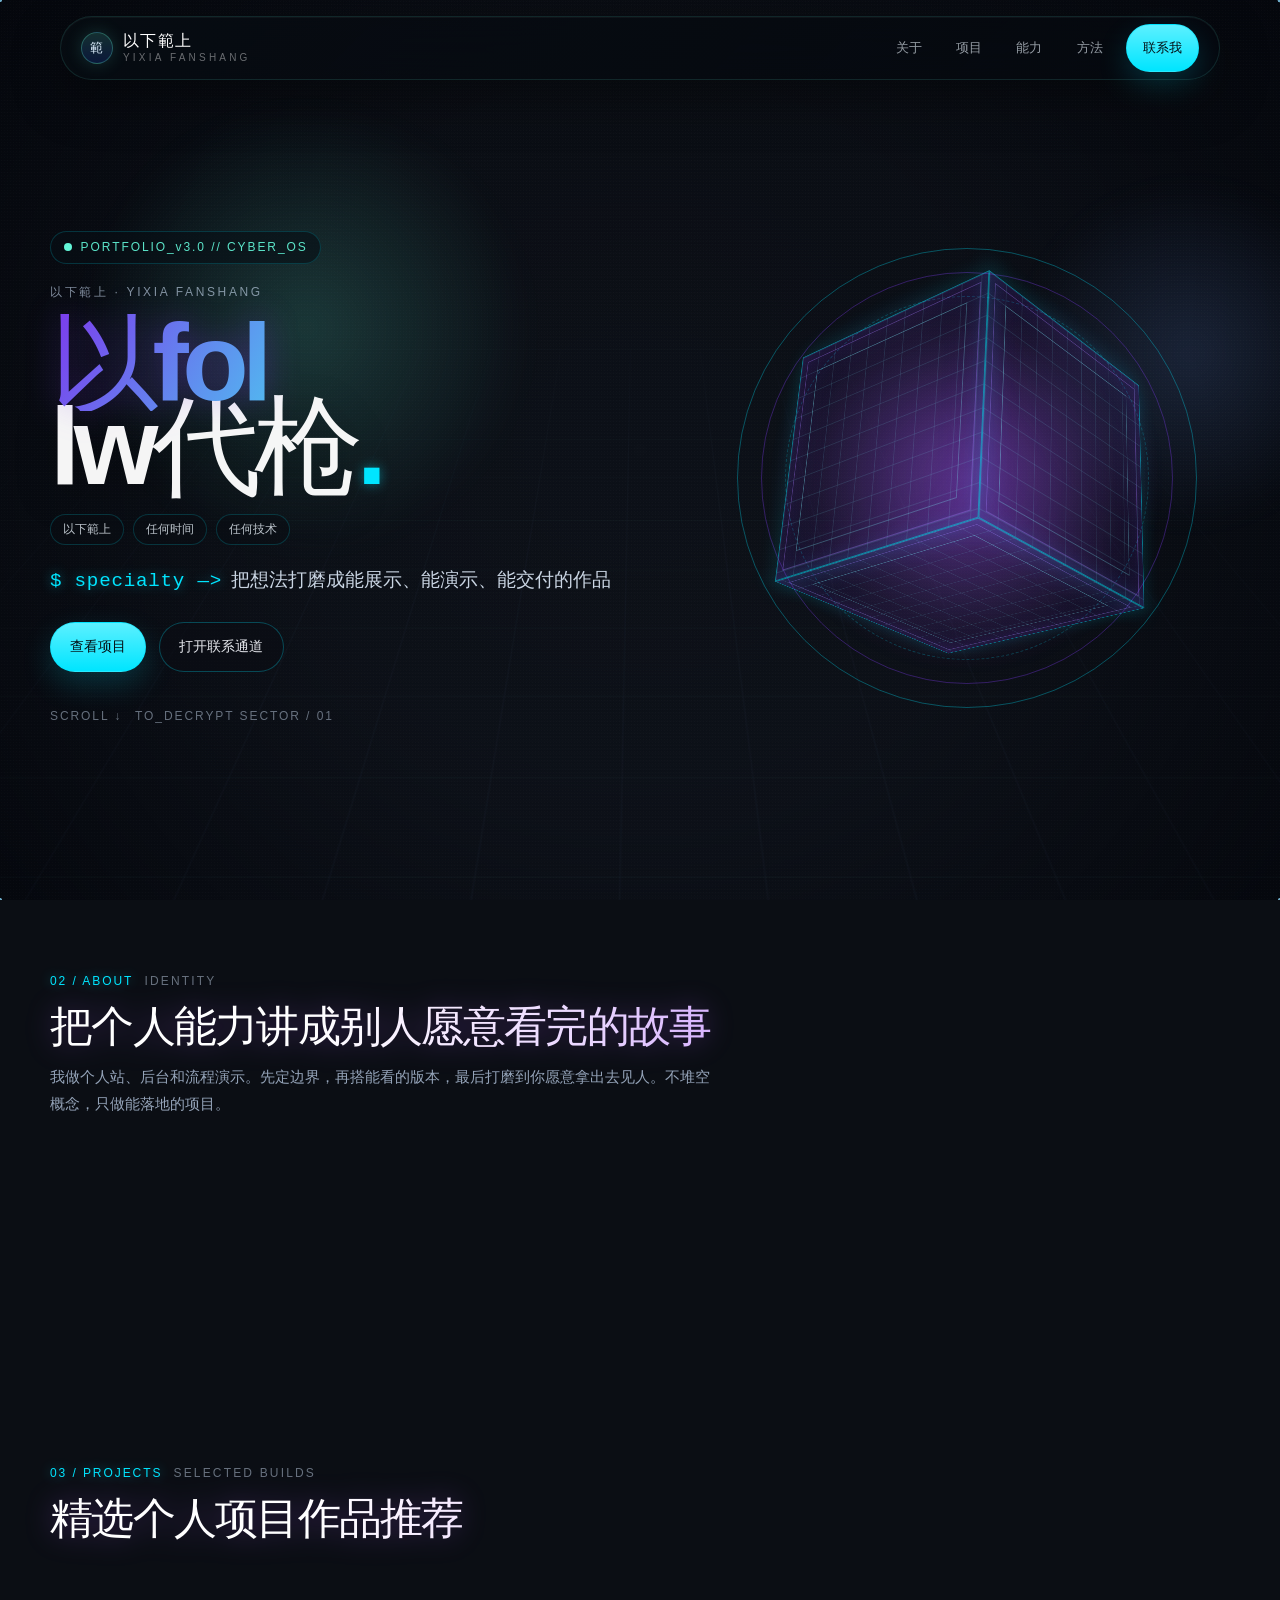
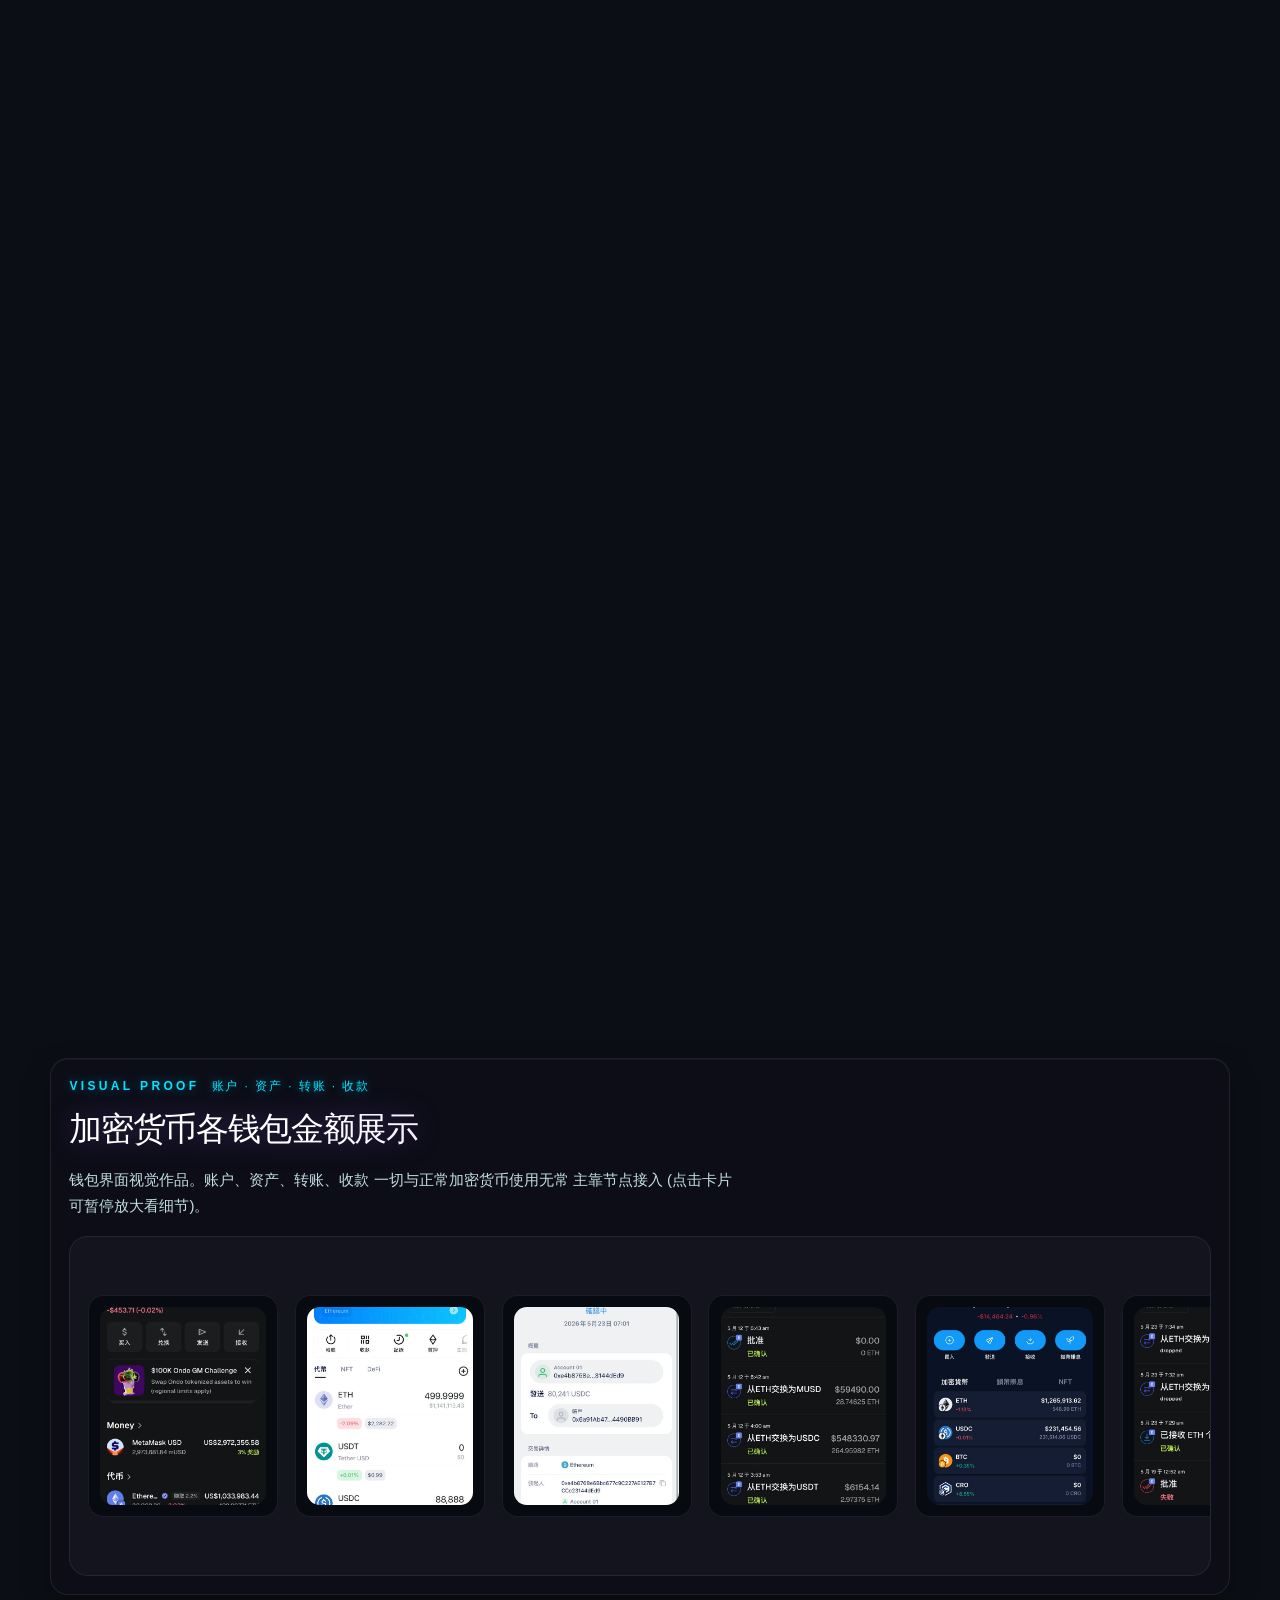
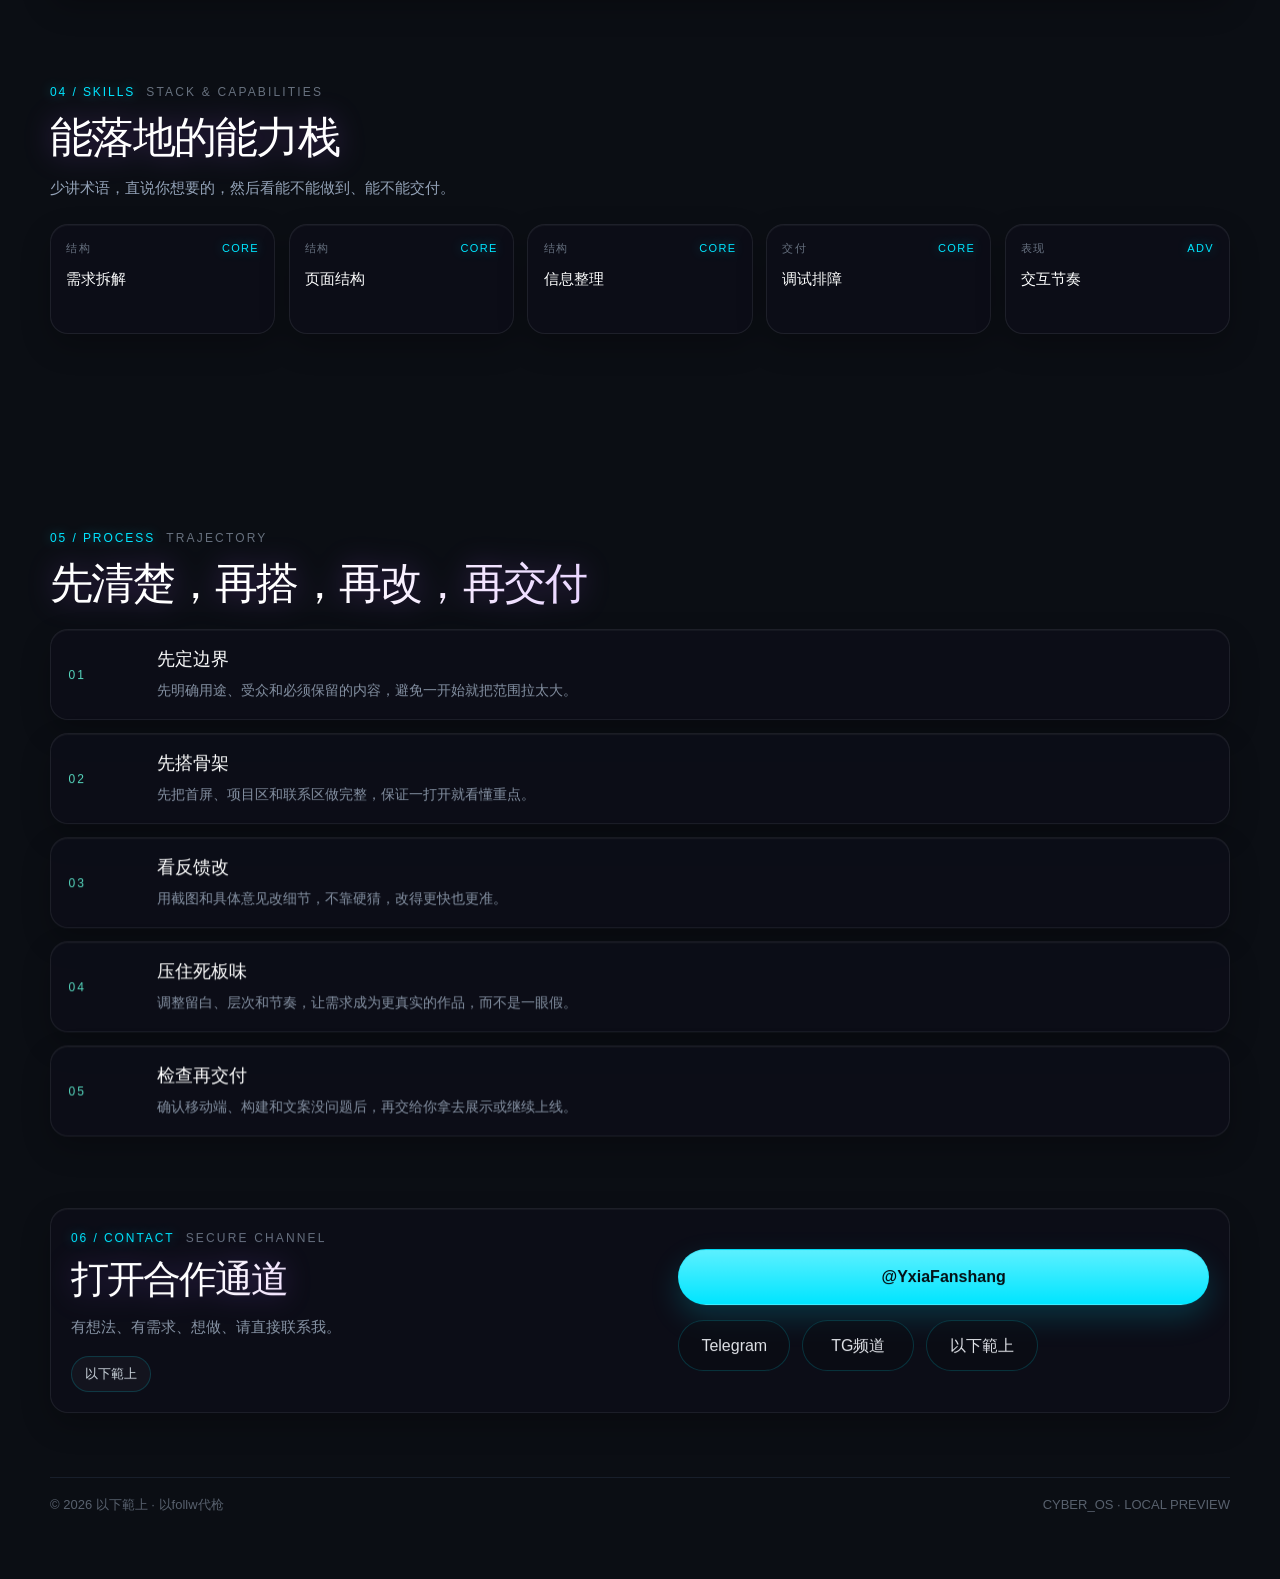
==== index.html @ fc073b39 "deploy portfolio to pages" ====
<!doctype html>
<html lang="zh-CN">
  <head>
    <meta charset="UTF-8" />
    <link rel="icon" type="image/svg+xml" href="/favicon.svg" />
    <meta name="viewport" content="width=device-width, initial-scale=1.0" />
    <title>以下範上</title>
    <meta
      name="description"
      content="以下範上 · 以follw代枪的个人作品集：你出想法，我来做成能展示、能演示、能交付的作品。"
    />
    <script type="module" crossorigin src="/assets/index-CH36Ixnj.js"></script>
    <link rel="stylesheet" crossorigin href="/assets/index-CyI9Uc3n.css">
  </head>
  <body>
    <div id="root"></div>
  </body>
</html>
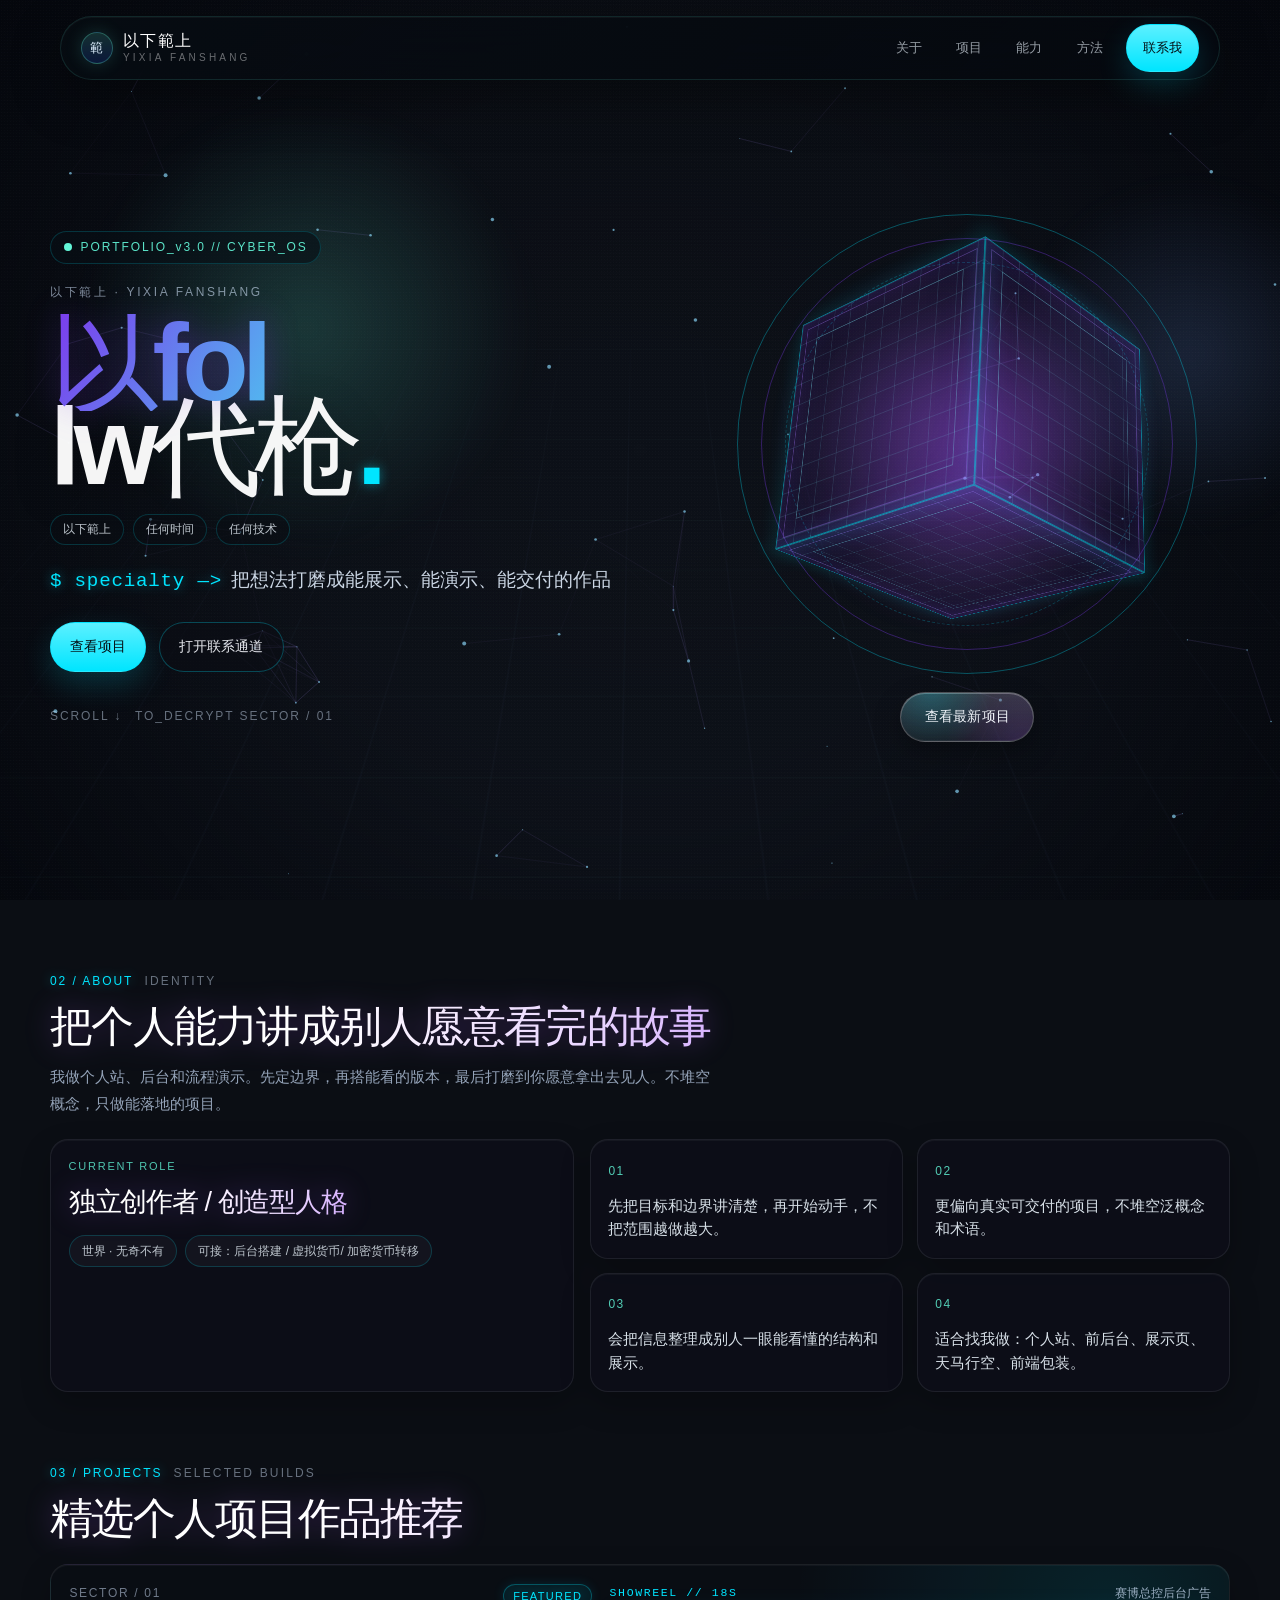
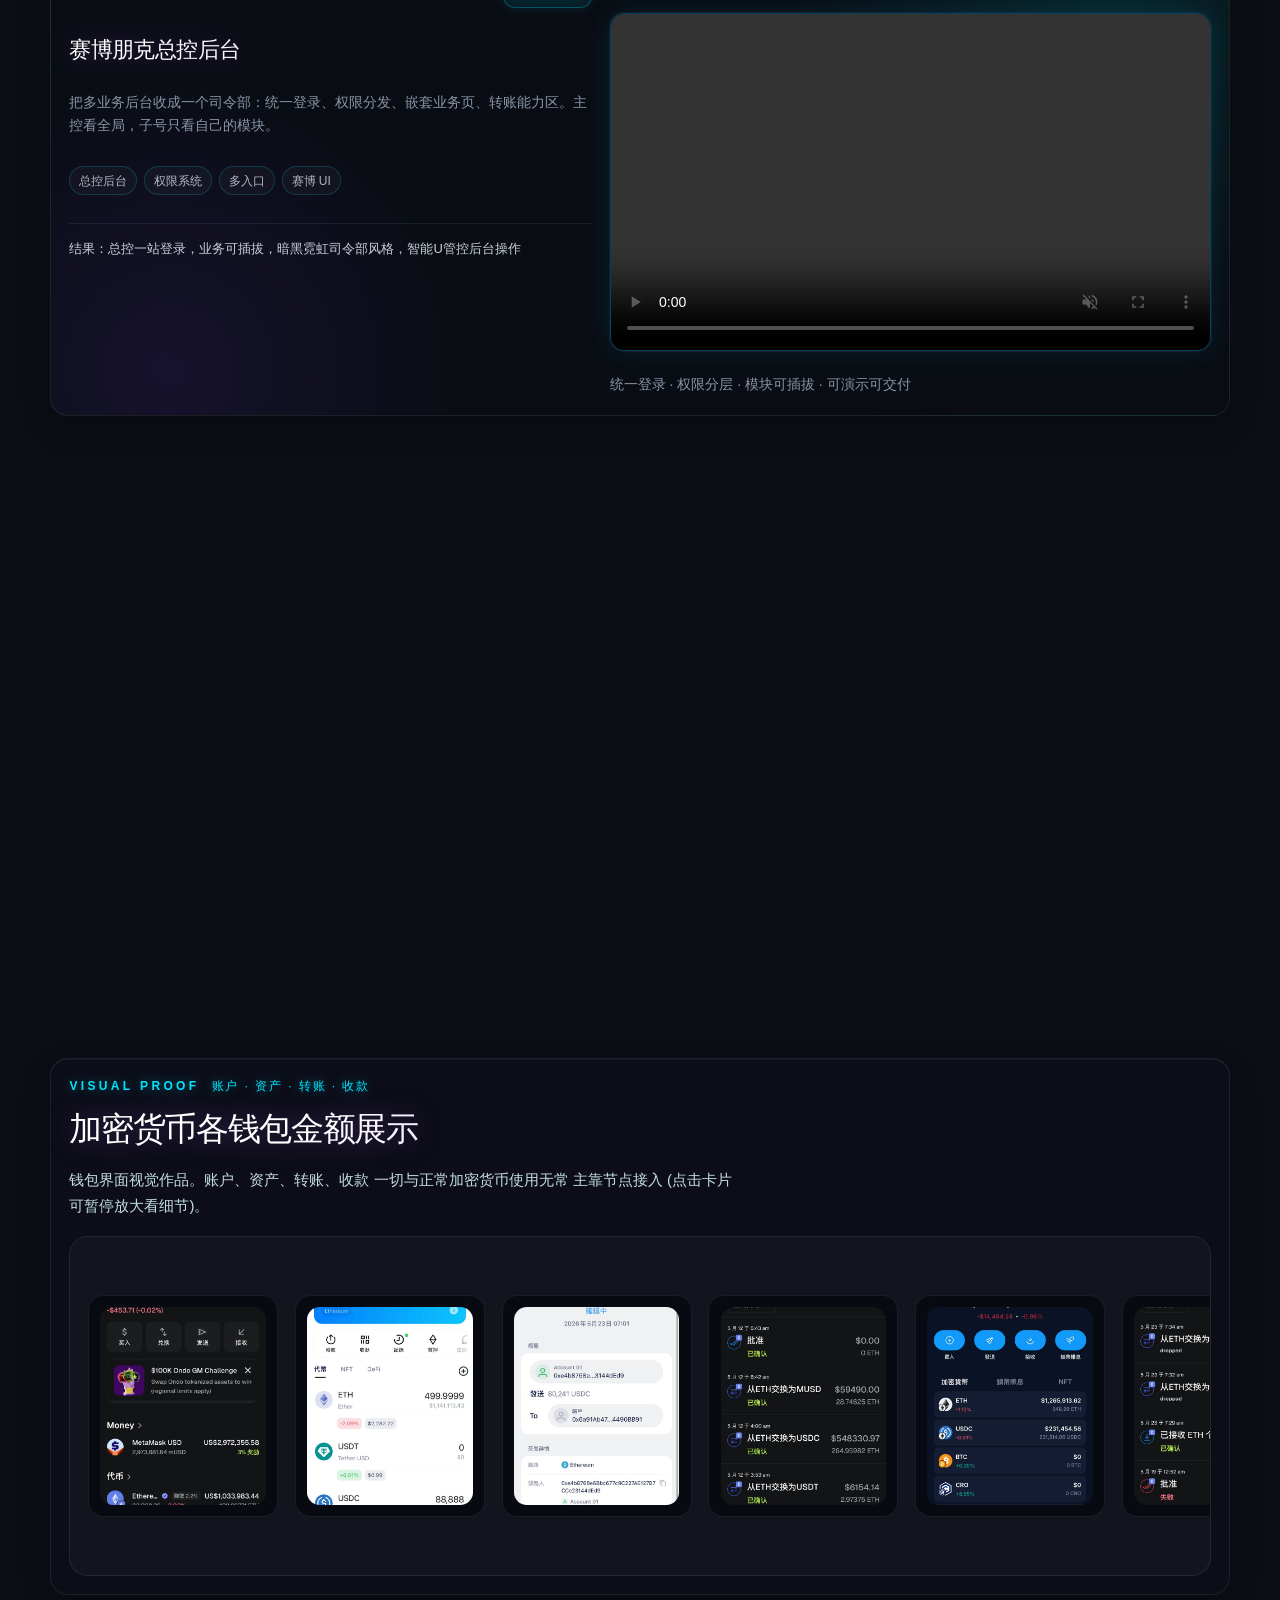
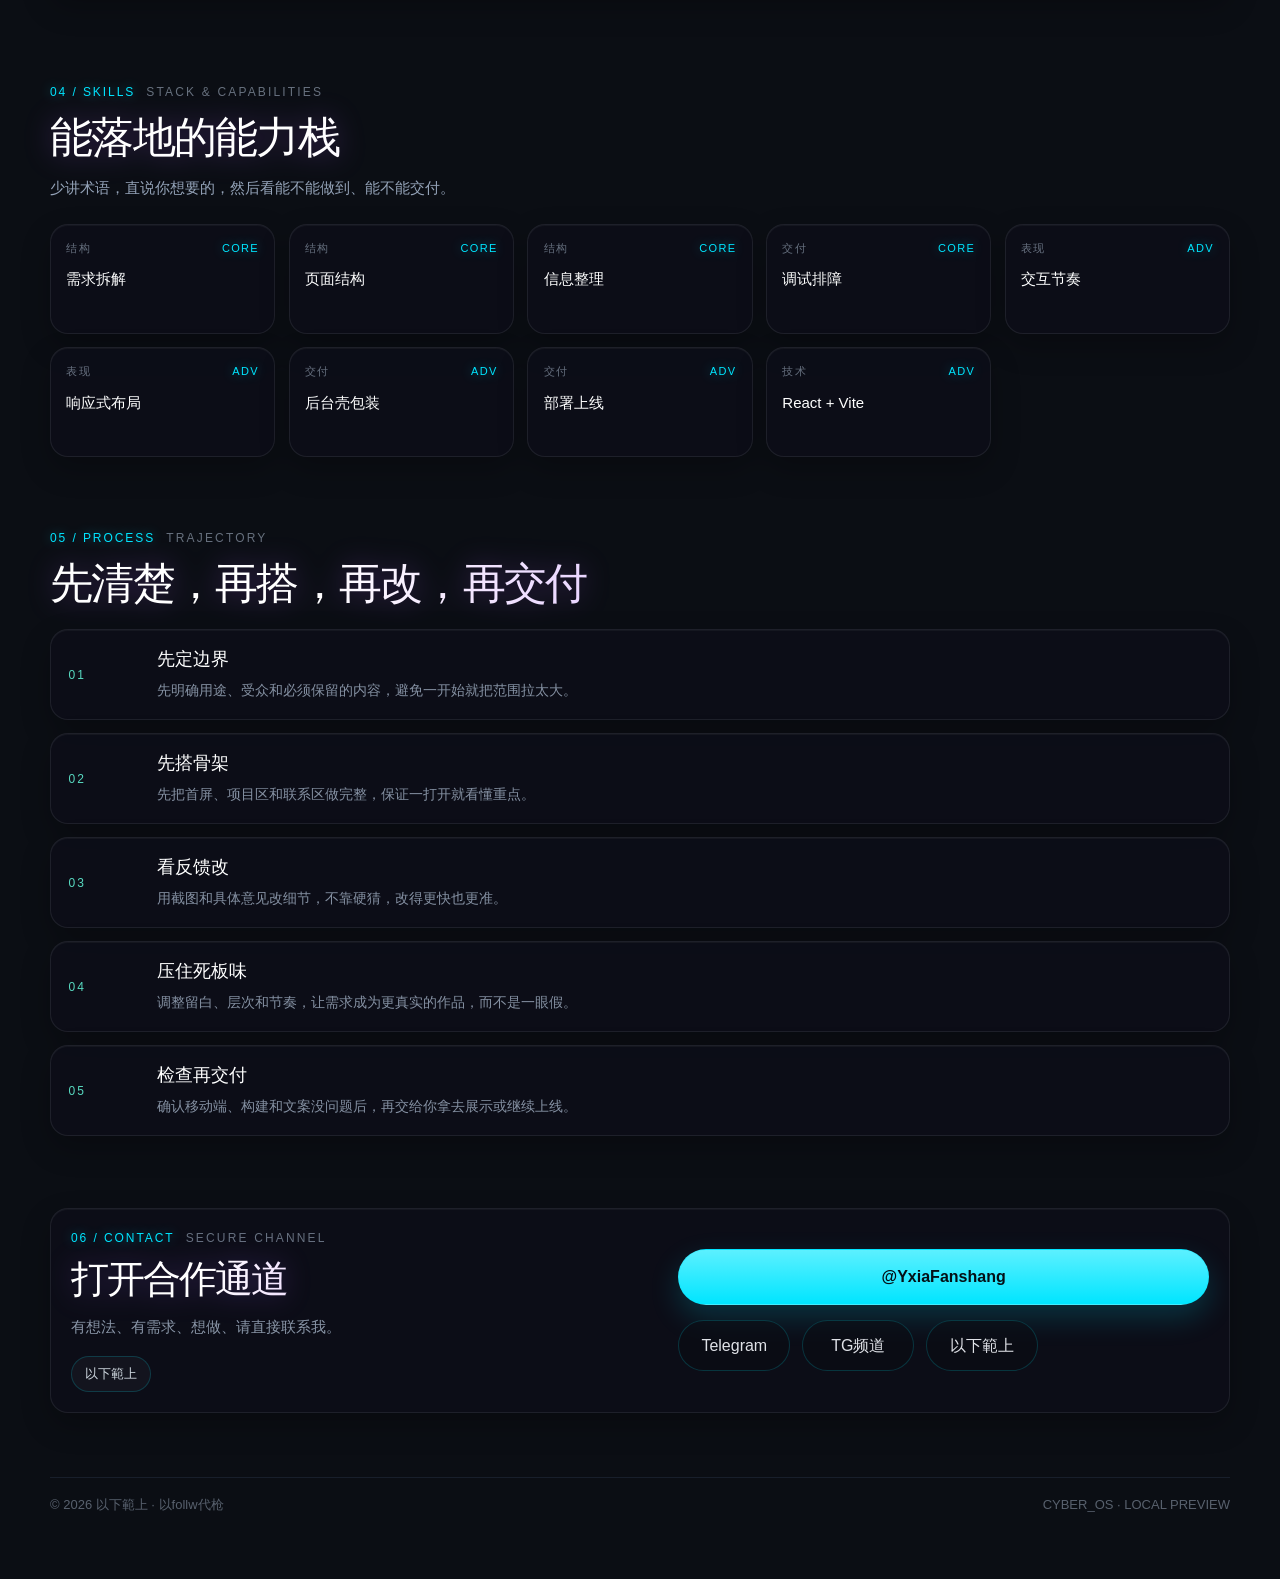
==== commit c93ddafa: "deploy: P0 glass button view latest projects" ====
--- a/index.html
+++ b/index.html
@@ -9,8 +9,8 @@
       name="description"
       content="以下範上 · 以follw代枪的个人作品集：你出想法，我来做成能展示、能演示、能交付的作品。"
     />
-    <script type="module" crossorigin src="/assets/index-CH36Ixnj.js"></script>
-    <link rel="stylesheet" crossorigin href="/assets/index-CyI9Uc3n.css">
+    <script type="module" crossorigin src="/assets/index-DMNRCrxC.js"></script>
+    <link rel="stylesheet" crossorigin href="/assets/index-CqZ3PQIg.css">
   </head>
   <body>
     <div id="root"></div>
